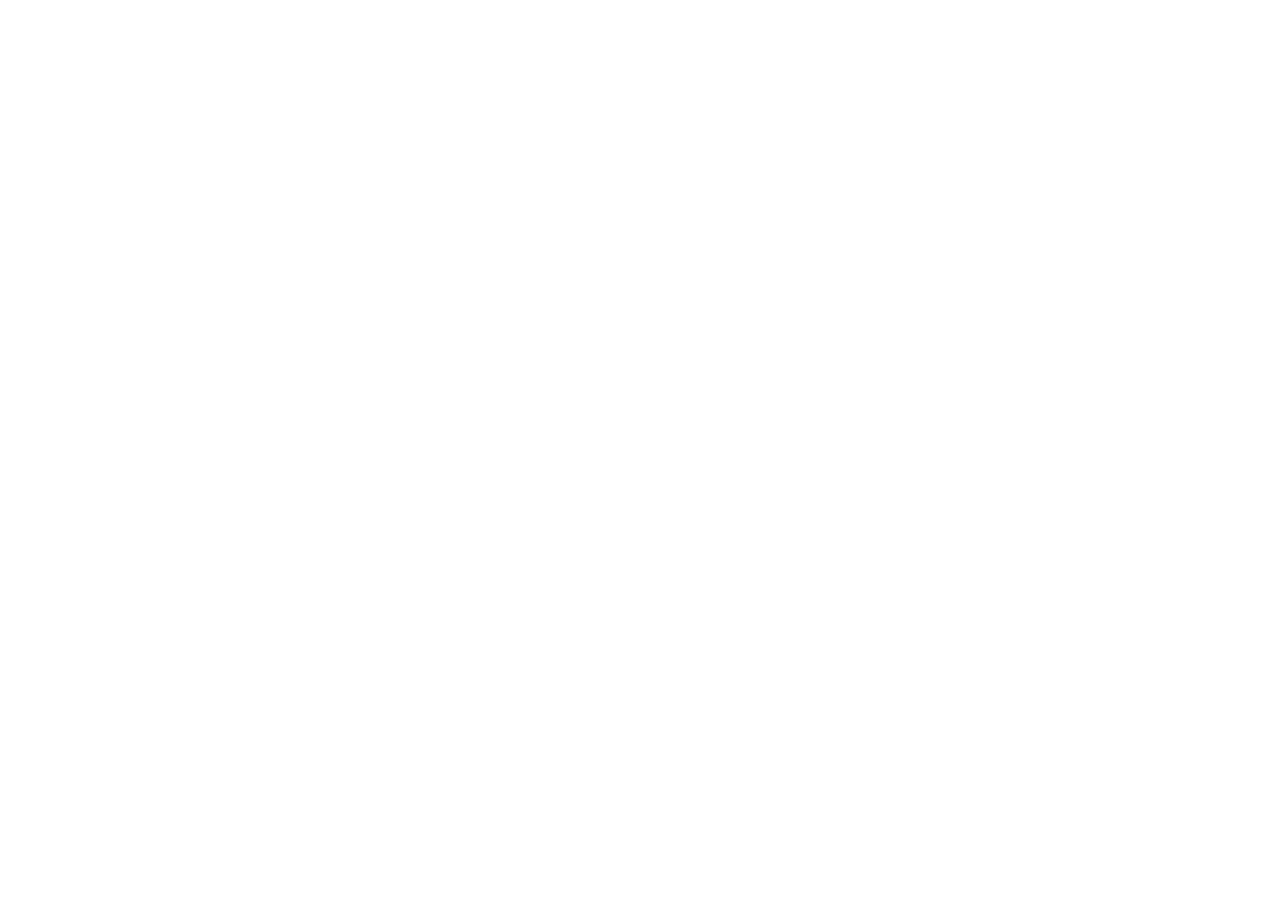
==== index.html @ d1d69897 "docs: Setup project folder structure and add boilerplate codes" ====
<!DOCTYPE html>
<html lang="en">
  <head>
    <meta charset="UTF-8" />
    <meta name="viewport" content="width=device-width, initial-scale=1.0" />

    <link rel="stylesheet" href="./css/reset.css" />
    <link rel="stylesheet" href="./css/style.css" />

    <title>MW Exploration</title>
  </head>
  <body>
    <!-- Grid layout overlay -->
    <div class="overlay"></div>

    <script src="https://cdnjs.cloudflare.com/ajax/libs/gsap/3.12.5/gsap.min.js"></script>

    <script src="./script.js"></script>
  </body>
</html>
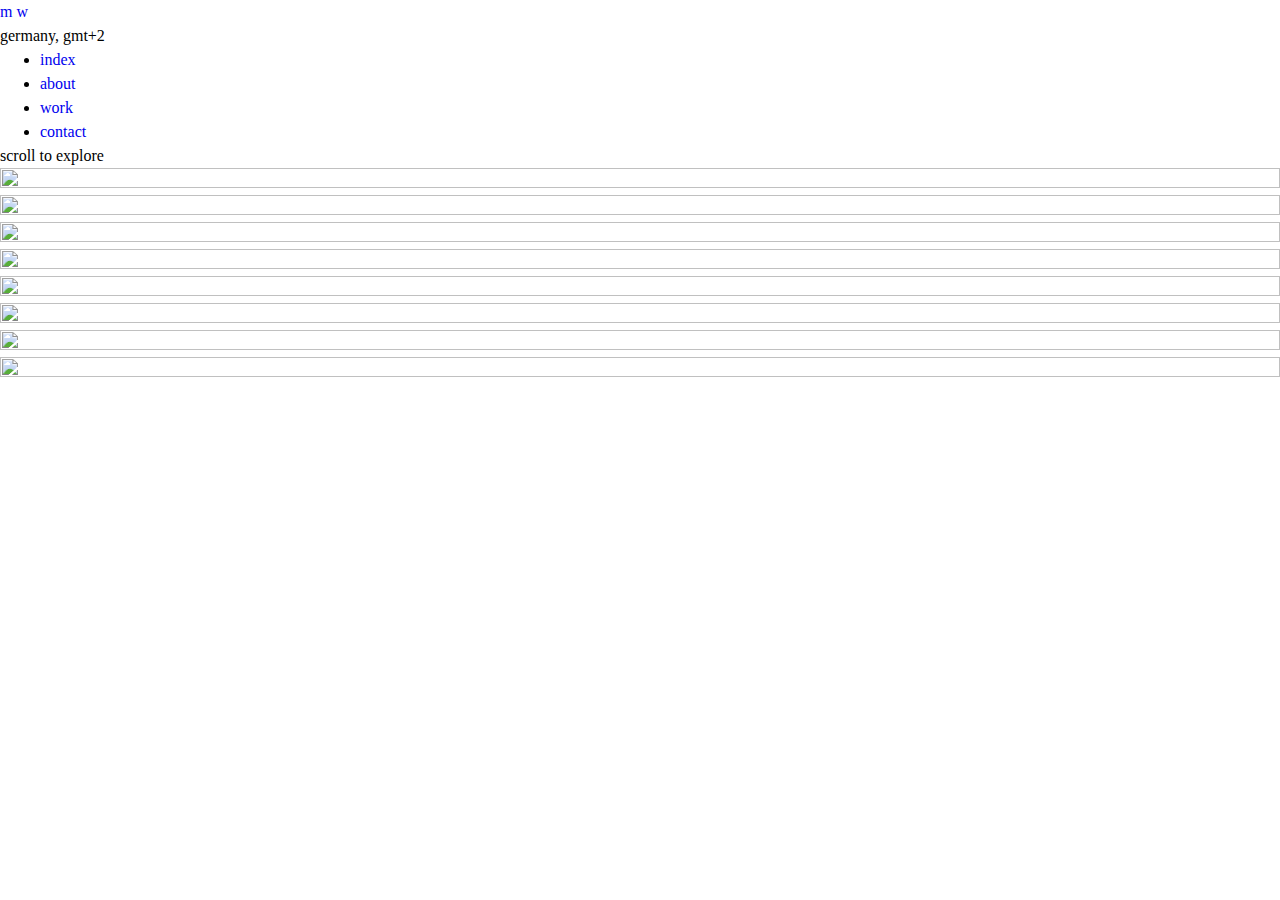
==== commit b99eb7ec: "feat: Add the html markup for the project" ====
--- a/index.html
+++ b/index.html
@@ -13,6 +13,109 @@
     <!-- Grid layout overlay -->
     <div class="overlay"></div>
 
+    <nav class="c-nav">
+      <div class="c-nav_container">
+        <a href="#" class="nav-logo">
+          <span class="nav-text" data-text-reveal>m</span>
+          <span class="nav-line" data-text-divider></span>
+          <span class="nav-text" data-text-reveal>w</span>
+        </a>
+
+        <p class="nav-timezone" data-text-reveal>germany, gmt+2</p>
+
+        <ul class="nav-list" data-text-reveal>
+          <li class="nav-list_item">
+            <a href="#" class="nav-list_link cc-is-current">index</a>
+          </li>
+          <li class="nav-list_item">
+            <a href="#" class="nav-list_link">about</a>
+          </li>
+          <li class="nav-list_item">
+            <a href="#" class="nav-list_link">work</a>
+          </li>
+          <li class="nav-list_item">
+            <a href="#" class="nav-list_link">contact</a>
+          </li>
+        </ul>
+      </div>
+    </nav>
+
+    <main class="c-main">
+      <div class="c-main_container">
+        <section class="c-hero">
+          <div class="c-hero_container">
+            <p class="fixed-scroll_text" data-text-reveal>scroll to explore</p>
+
+            <div class="images-wrapper">
+              <div class="image-wrap_item" data-reveal-image>
+                <img
+                  src="https://picsum.photos/id/48/800/600"
+                  alt=""
+                  class="image"
+                />
+              </div>
+
+              <div class="image-wrap_item" data-reveal-image>
+                <img
+                  src="https://picsum.photos/id/280/800/600"
+                  alt=""
+                  class="image"
+                />
+              </div>
+
+              <div class="image-wrap_item" data-reveal-image>
+                <img
+                  src="https://picsum.photos/id/200/800/600"
+                  alt=""
+                  class="image"
+                />
+              </div>
+
+              <div class="image-wrap_item" data-reveal-image>
+                <img
+                  src="https://picsum.photos/id/40/800/600"
+                  alt=""
+                  class="image"
+                />
+              </div>
+
+              <div class="image-wrap_item" data-reveal-image>
+                <img
+                  src="https://picsum.photos/id/2/800/600"
+                  alt=""
+                  class="image"
+                />
+              </div>
+
+              <div class="image-wrap_item" data-reveal-image>
+                <img
+                  src="https://picsum.photos/id/32/800/600"
+                  alt=""
+                  class="image"
+                />
+              </div>
+
+              <div class="image-wrap_item" data-reveal-image>
+                <img
+                  src="https://picsum.photos/id/29/800/600"
+                  alt=""
+                  class="image"
+                />
+              </div>
+
+              <div class="image-wrap_item" data-reveal-image>
+                <img
+                  src="https://picsum.photos/id/28/800/600"
+                  alt=""
+                  class="image"
+                />
+              </div>
+            </div>
+          </div>
+        </section>
+      </div>
+    </main>
+
     <script src="https://cdnjs.cloudflare.com/ajax/libs/gsap/3.12.5/gsap.min.js"></script>
 
     <script src="./script.js"></script>
